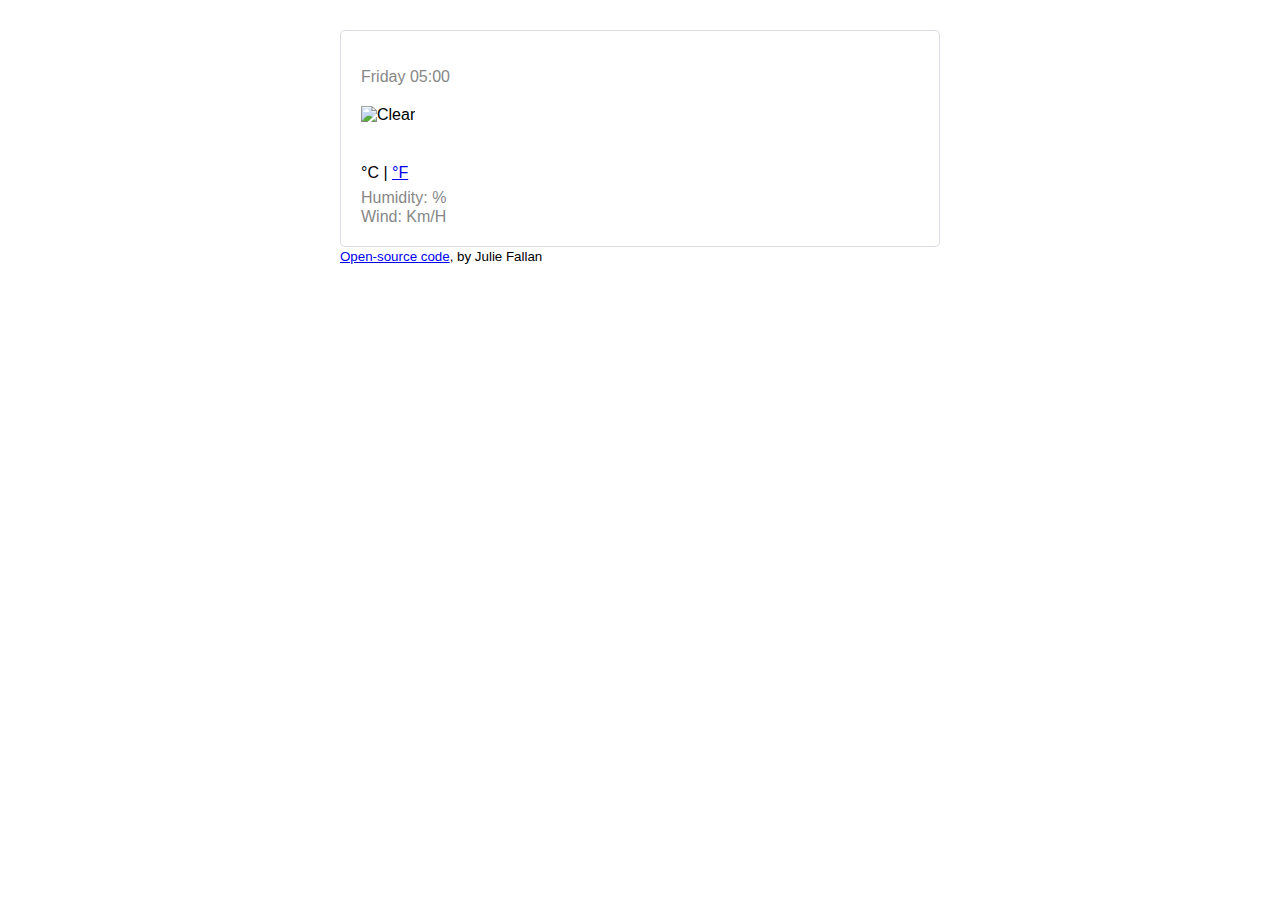
==== Vanilla Weather/index.html @ e94a10e6 "Showing current temperature" ====
<!DOCTYPE html>
<html lang="en">
  <head>
    <meta charset="UTF-8" />
    <meta http-equiv="X-UA-Compatible" content="IE=edge" />
    <meta name="viewport" content="width=device-width, initial-scale=1.0" />
    <link
      href="https://cdn.jsdelivr.net/npm/bootstrap@5.1.0/dist/css/bootstrap.min.css"
      rel="stylesheet"
      integrity="sha384-KyZXEAg3QhqLMpG8r+8fhAXLRk2vvoC2f3B09zVXn8CA5QIVfZOJ3BCsw2P0p/We"
      crossorigin="anonymous"
    />
    <script src="https://cdn.jsdelivr.net/npm/axios/dist/axios.min.js"></script>

    <link rel="stylesheet" href="src/style.css" />
    <title>Weather App</title>
  </head>
  <body>
    <div class="container">
      <div class="weather-app-wrapper">
        <div class="weather-app">
          <div class="overview">
          <h1 id="city"></h1>
          <ul>
            <li>Friday 05:00</li>
            <li id="description"></li>
          </ul>
          </div>
          <div class="row">
            <div class="col-6">
              <div class="clearfix weather-temperature">
              <img
                src="https://ssl.gstatic.com/onebox/weather/64/sunny.png"
                alt="Clear"
                class="float-left"
              />
              <div class="float-left">
              <strong id="temperature"></strong><span class="units">°C | <a href="#" >°F</a></span>
              </div>
              </div>
              </div>
          <div class="col-6">
            <ul>
              <li>Humidity: <span id="humidity"></span>%</li>
              <li>Wind: <span id="wind"></span> km/h</li>
            </ul>
          </div>
        </div>
        
      </div>
      <small>
          <a href="https://github.com/FallJ/Weather-app-vanilla" target="_blank"
            >Open-source code</a
          >, by Julie Fallan
        </small>
    </div>
    <script src="src/app.js"></script>
  </body>
</html>
---- Vanilla Weather/src/style.css ----
body {
  font-family: arial, sans-serif;
}

h1 {
  color: #878787;
  font-size: 24px;
  font-weight: 100;
  line-height: 28px;
  margin-bottom: 0;
}

ul {
  margin: 0;
  padding: 0;
}

li {
  list-style: none;
  margin: 0;
  padding: 0;
  text-transform: capitalize;
  color: #878787;
  font-size: 16px;
  font-weight: 100;
  line-height: 19px;
}

.weather-app-wrapper {
  max-width: 600px;
  margin: 30px auto;
}
.weather-app {
  padding: 20px;
  border: 1px solid #dadde1;
  border-radius: 5px;
}

.overview {
  margin-bottom: 20px;
}

.weather-temperature img {
  margin-right: 10px;
  height: 64px;
  width: 64px;
}

.weather-temperature strong {
  color: rgb(33, 33, 33);
  font-size: 64px;
  line-height: 1;
  font-weight: 400;
}

.weather-temperature .units {
  position: relative;
  font-size: 16px;
  top: -34;
}
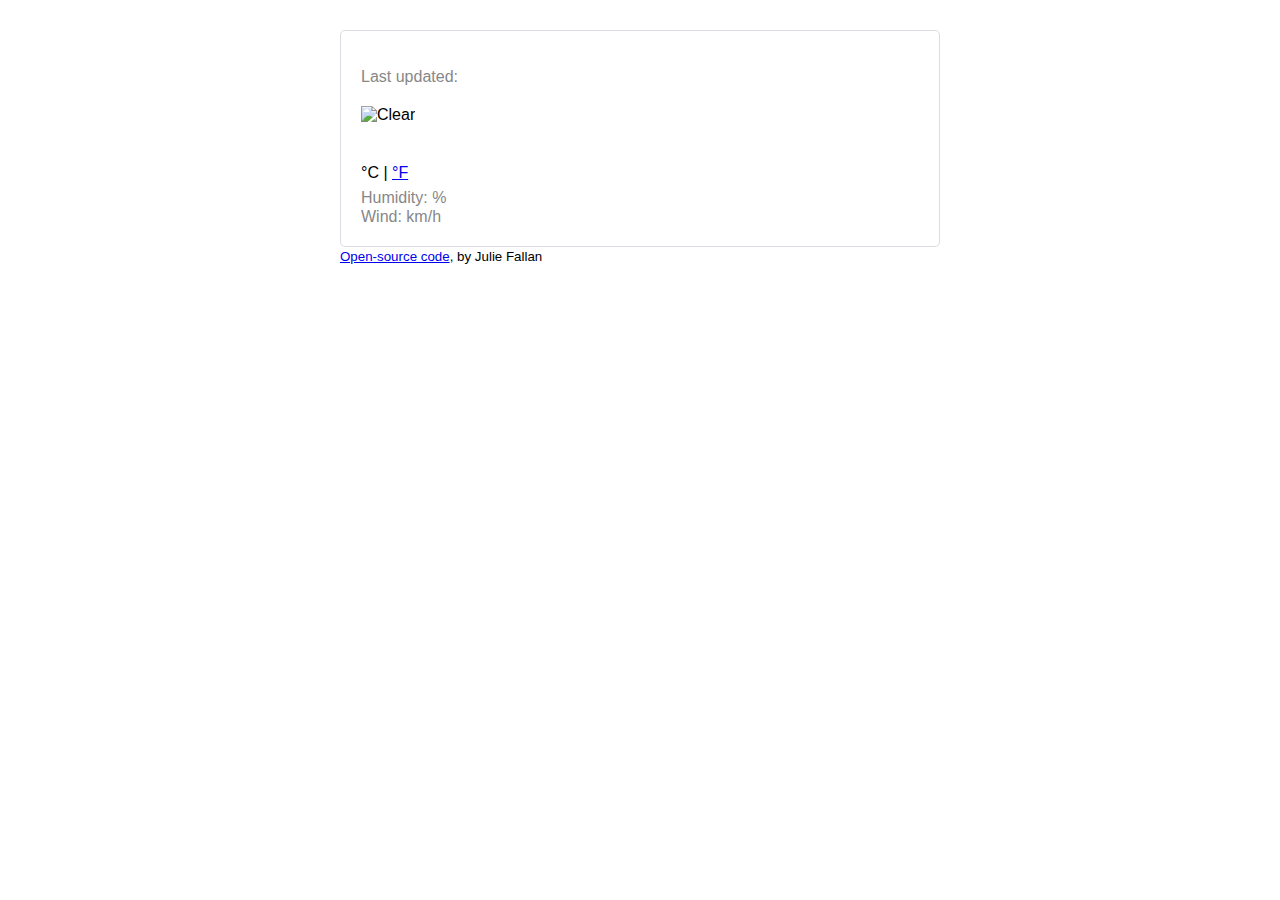
==== commit 727e6755: "Updated date and time" ====
--- a/Vanilla Weather/index.html
+++ b/Vanilla Weather/index.html
@@ -22,7 +22,7 @@
           <div class="overview">
           <h1 id="city"></h1>
           <ul>
-            <li>Friday 05:00</li>
+            <li>Last updated: <span id="date"></span></li>
             <li id="description"></li>
           </ul>
           </div>
--- a/Vanilla Weather/src/style.css
+++ b/Vanilla Weather/src/style.css
@@ -19,11 +19,14 @@
   list-style: none;
   margin: 0;
   padding: 0;
-  text-transform: capitalize;
   color: #878787;
   font-size: 16px;
   font-weight: 100;
   line-height: 19px;
+}
+
+li:first-letter {
+  text-transform: capitalize;
 }
 
 .weather-app-wrapper {
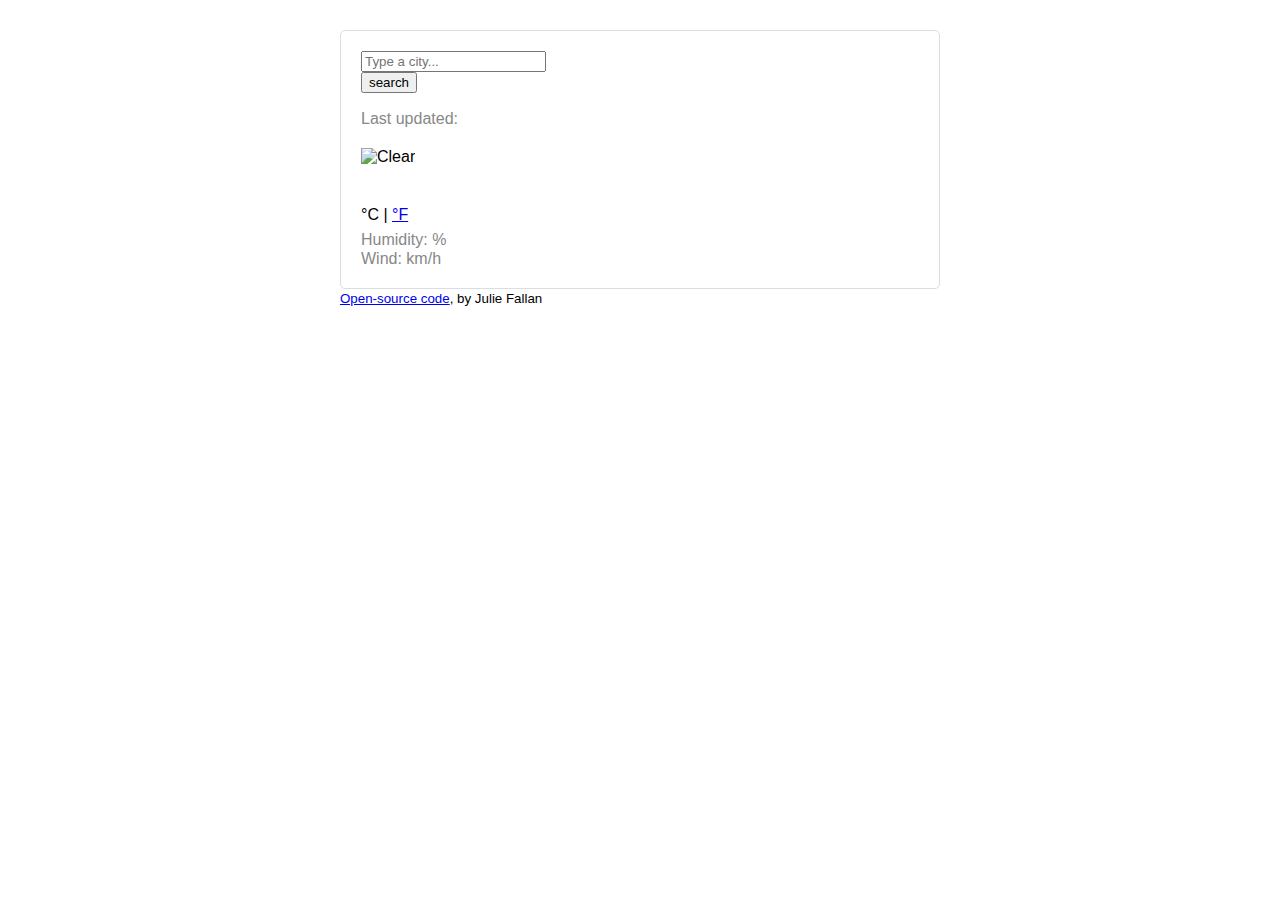
==== commit 2b15e65a: "Added search engine" ====
--- a/Vanilla Weather/index.html
+++ b/Vanilla Weather/index.html
@@ -19,6 +19,17 @@
     <div class="container">
       <div class="weather-app-wrapper">
         <div class="weather-app">
+          <form id="search-form" class="mb-3">
+            <div class="row">
+              <div class="col-9">
+            <input type="search" placeholder="Type a city..."
+            class="form-control" id="city-input" autocomplete="off" />
+            </div>
+            <div class="col-3">
+            <input type="submit" value="search" class="btn btn-primary w-100"/>
+            </div>
+            </div>
+          </form>
           <div class="overview">
           <h1 id="city"></h1>
           <ul>
@@ -30,8 +41,9 @@
             <div class="col-6">
               <div class="clearfix weather-temperature">
               <img
-                src="https://ssl.gstatic.com/onebox/weather/64/sunny.png"
+                src=""
                 alt="Clear"
+                id="icon"
                 class="float-left"
               />
               <div class="float-left">
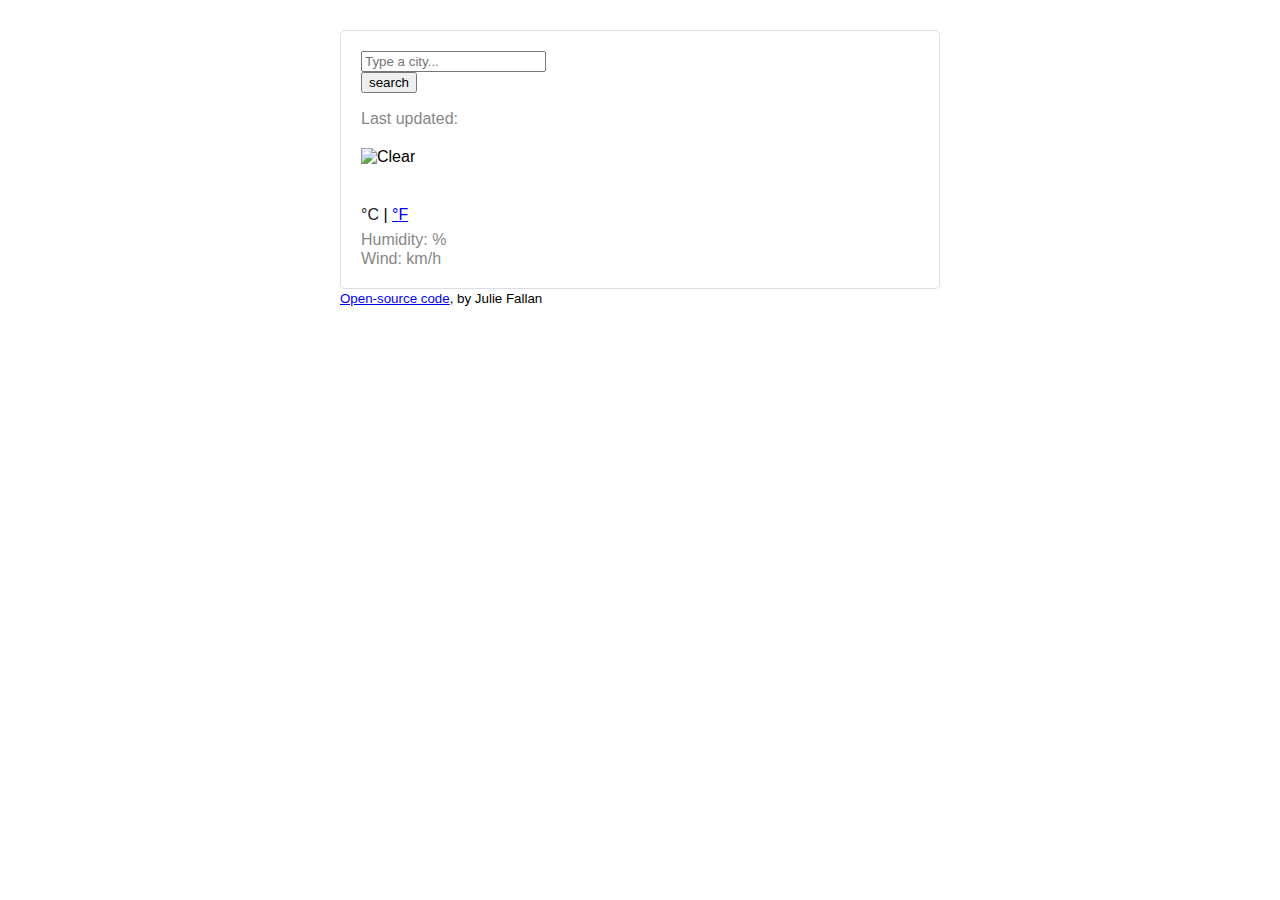
==== commit 55b88ce7: "implemented unit conversion" ====
--- a/Vanilla Weather/index.html
+++ b/Vanilla Weather/index.html
@@ -47,7 +47,9 @@
                 class="float-left"
               />
               <div class="float-left">
-              <strong id="temperature"></strong><span class="units">°C | <a href="#" >°F</a></span>
+              <strong id="temperature"></strong><span class="units">
+                <a href="#" id="celsius-link" class="active" >°C</a> | 
+                <a href="#" id="fahrenheit-link">°F</a></span>
               </div>
               </div>
               </div>
--- a/Vanilla Weather/src/style.css
+++ b/Vanilla Weather/src/style.css
@@ -61,3 +61,13 @@
   font-size: 16px;
   top: -34;
 }
+
+.weather-temperature .active {
+  color: rgb(33, 33, 33);
+  cursor: default;
+  text-decoration: none;
+}
+
+.weather-temperature .active:hover {
+  text-decoration: none;
+}
